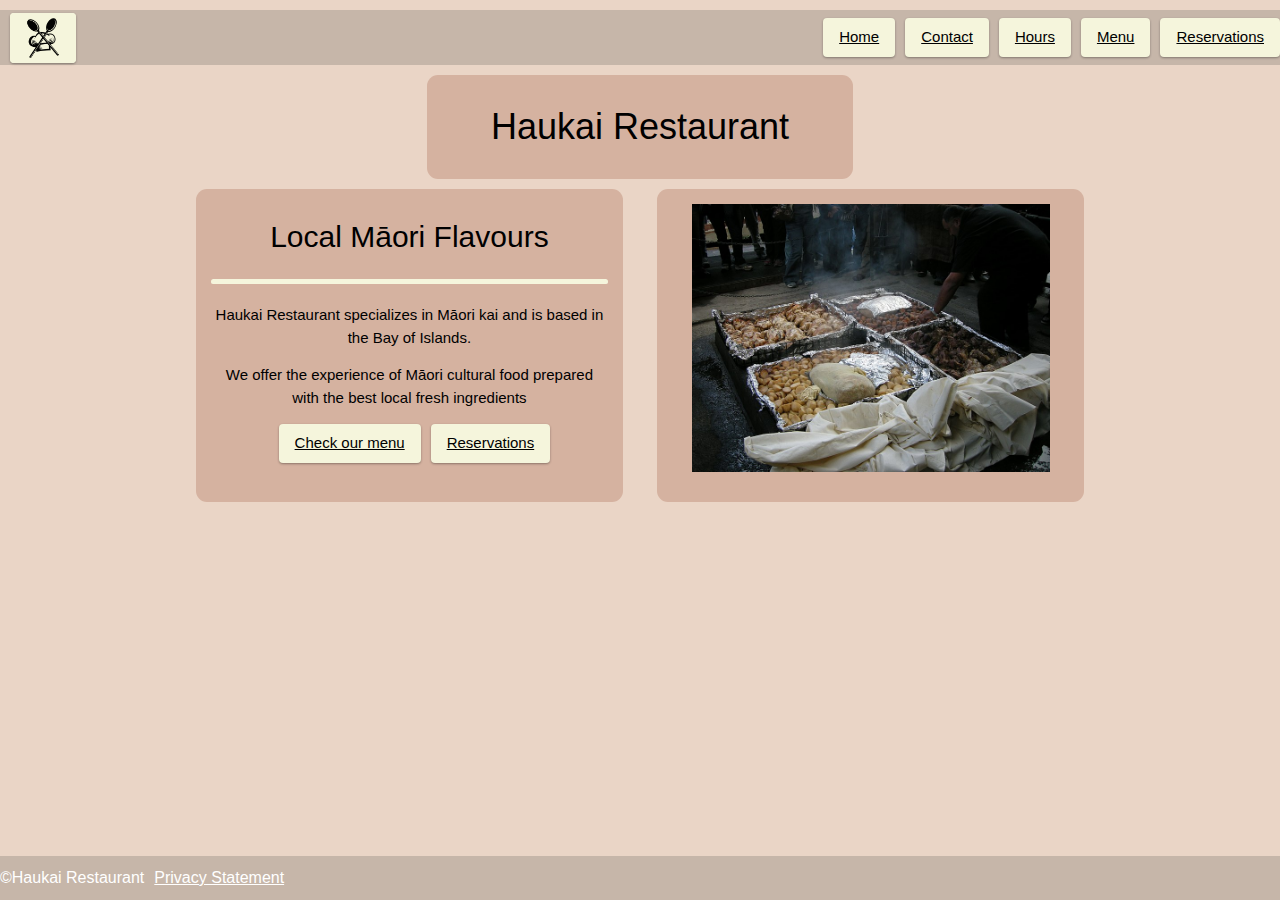
==== index.html @ fa1cbb28 "Add files via upload" ====
<!DOCTYPE html>
<html>

<head>
    <meta charset='utf-8'>
    <title>Haukai Restaurant - Home</title>
    <meta name='viewport' content='width=device-width, initial-scale=1'>
    <link rel="stylesheet" href="https://www.w3schools.com/w3css/4/w3.css">
    <link rel='stylesheet' type='text/css' media='screen' href="css/stylenew.css">

</head>

<body>
    <div class="header">
        <div class="nav">
            <div class="nav-left bg-nav">
                <div class="navbar-item w3-round">
                    <a href="index.html"><img class="w3-round" src="img/template_logo.png" alt="Company Logo"></a>
                </div>
            </div>
            <div class="nav-right bg-nav ">
                <a href="index.html"><div class="w3-bar-item w3-button w3-round navbar-item">Home</div></a>
                <a href="contact.html"><div class="w3-bar-item w3-button w3-round navbar-item">Contact</div></a>
                <a href="hours.html"><div class="w3-bar-item w3-button w3-round navbar-item">Hours</div></a>
                <a href="Menu.html"><div class="w3-bar-item w3-button w3-round navbar-item">Menu</div></a>
                <a href="Reservations.html"><div class="w3-bar-item w3-button w3-round navbar-item">Reservations</div></a>        
            </div>
        </div>

    </div>
    <div class="row centercontent">
        <div class="col-4 contentbox bg-content spacer-below spacer-above">
            <h1 class="bg-content">Haukai Restaurant</h1>
        </div>
    </div>

    <div class="row centercontent">
        <div class="col-4 contentbox bg-content">
            <h2 class="bg-content">Local Māori Flavours</h2>
            <hr class="rounded">
            <p class="bg-content">Haukai Restaurant specializes in Māori kai and is based in the Bay of Islands.</p>
            <p class="bg-content">We offer the experience of Māori cultural food prepared with the best local fresh
                ingredients</p>
            <div class="bg-content" style="display:flex; justify-content: center; flex-direction: row;">
                <div class="w3-bar-item w3-button w3-round navbar-item"><a href="Menu.html">Check our menu</a></div>
                <div class="w3-bar-item w3-button w3-round navbar-item"><a href="Reservations.html">Reservations</a></div>
            </div>

        </div>
        <div class="col-0-25"></div>
        <div class="col-4 contentbox cotentboximg bg-content">
            <img src="img/Hangi_prepare.jpg" alt="">
        </div>
    </div>
    

    <div class="footer bg-nav">
        <h6 class="bg-nav">©Haukai Restaurant</h6>
        <h6 class="bg-nav spacer-left"><a href="privacy.html">Privacy Statement</a></h6>
    </div>

</body>
<footer>

</footer>

</html>
---- css/stylenew.css ----
:root {
    --main-bg-color: #dbc6b6;
    --nav-bg-color: #c6b6a9;
    --content-bg-color: #d5b2a0;
    --content-bg-color2: #ead5c6;
    --button-color: #f5f5dc;
  }
  * {
    box-sizing: border-box;
    background-color: var(--content-bg-color2);
  }
  .header{
    margin-top: 10px;
    height: 55px;
    display: flex;
    justify-content: left;
    align-items: center; 
    background-color: var(--nav-bg-color);
    padding: 15px;
  }
  
  .row::after {
    content: "";
    clear: both;
    display: table;
  }
  
  [class*="col-"] {
    float: left;
    padding: 15px;
  }
  [class*="col-"] > img{
    max-height: 95%;
    max-width: 95%;
  }

/*desktop*/
@media only screen and (min-width: 768px) {
    .col-0-25{width: 2.7%}
    .col-0-5 {width: 4.15%}
    .col-1 {width: 8.33%;}
    .col-2 {width: 16.66%;}
    .col-3 {width: 25%;}
    .col-3-5{width: 29.17%;}
    .col-4 {width: 33.33%;}
    .col-5 {width: 41.66%;}
    .col-6 {width: 50%;}
    .col-7 {width: 58.33%;}
    .col-8 {width: 66.66%;}
    .col-9 {width: 75%;}
    .col-10 {width: 83.33%;}
    .col-11 {width: 91.66%;}
    .col-12 {width: 100%;}

    .centercontent{
      display: flex;
      justify-content: center;
      flex-direction: row;
    }
  
}

/*mobile*/
@media only screen and (max-width: 1000px) {
    .col-0-11{width: 1%;}
    .col-0-25{width: 2.7%}
    .col-0-5 {width: 4.15%}
    .col-1 {width: 8.33%;}
    .col-2 {width: 16.66%;}
    .col-3 {width: 25%;}
    .col-4 {width: 100%;}
    .col-5 {width: 100%;}
    .col-6 {width: 100%;}
    .col-7 {width: 100%;}
    .col-8 {width: 100%;}
    .col-9 {width: 100%;}
    .col-10 {width: 100%;}
    .col-11 {width: 100%;}
    .col-12 {width: 100%;}

    .centercontent{
      display: flex;
      align-items: center;
      justify-content: center;
      flex-direction: column;
    }
  
}

.nav{
  display: flex;
  align-items: center;
  justify-content: space-between;
  flex-direction: row;
}
.nav-left{
  position: absolute;
  left: 0;
  display: flex;
  align-items: center;
  flex-wrap: wrap;
  flex-direction: row;
}
.nav-right{
  position: absolute;
  right: 0;
  display: flex;
  align-items: center;
  flex-wrap: wrap;
  flex-direction: row;
}

.navbar-item{
    margin-left: 10px;
    background-color: var(--button-color);
    display: block;
    box-shadow: 0 1px 3px rgba(0,0,0,0.12), 0 1px 2px rgba(0,0,0,0.24);
}
    .navbar-item > a > img{
        border-style: solid;
        border-color: var(--button-color);
        background: var(--button-color);
        padding-left: 10px;
        padding-right: 10px;
        padding-top: 2px;
        padding-bottom: 2px;
        max-height: 50px;
    }

.contentbox{
      text-align: center;
      border-radius: 11px; 
}
    
.cotentboximg{
      display: flex; 
      justify-content: center; 
}

.bg-nav{
 background-color: var(--nav-bg-color);
}
.bg-content{
  background-color: var(--content-bg-color);
}
.spacer-above{
  margin-top: 10px;
}
.spacer-below{
  margin-bottom: 10px;
}
.spacer-left{
  margin-left: 10px;
}
.spacer-right{
  margin-right: 10px;
}
.footer {
  display: flex;
  flex-direction: row;
  position: fixed;
  left: 0;
  bottom: 0;
  width: 100%;
  color: white;
  text-align: left;
}

.title{
  width: inherit;
  text-align: center;
}

/* Rounded border */
hr.rounded {
  border-top: 5px solid var(--button-color);
  border-radius: 5px;
}
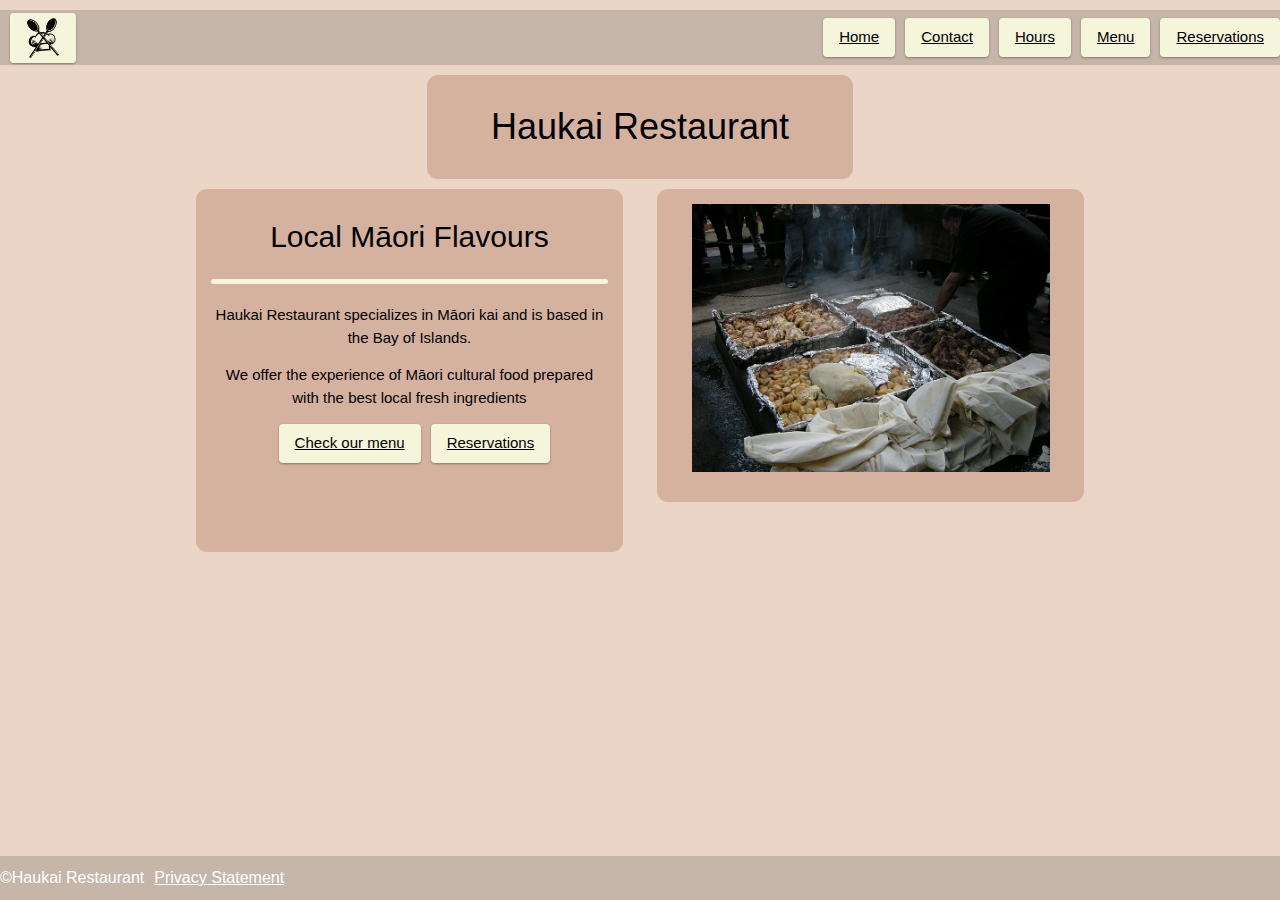
==== commit d79cee13: "Update to offsite verson" ====
--- a/index.html
+++ b/index.html
@@ -48,7 +48,7 @@
 
         </div>
         <div class="col-0-25"></div>
-        <div class="col-4 contentbox cotentboximg bg-content">
+        <div class="col-4 contentbox cotentboximg bg-content last-item">
             <img src="img/Hangi_prepare.jpg" alt="">
         </div>
     </div>
--- a/css/stylenew.css
+++ b/css/stylenew.css
@@ -9,15 +9,7 @@
     box-sizing: border-box;
     background-color: var(--content-bg-color2);
   }
-  .header{
-    margin-top: 10px;
-    height: 55px;
-    display: flex;
-    justify-content: left;
-    align-items: center; 
-    background-color: var(--nav-bg-color);
-    padding: 15px;
-  }
+
   
   .row::after {
     content: "";
@@ -57,7 +49,37 @@
       justify-content: center;
       flex-direction: row;
     }
-  
+    .header{
+      margin-top: 10px;
+      height: 55px;
+      display: flex;
+      justify-content: left;
+      align-items: center; 
+      background-color: var(--nav-bg-color);
+      padding: 15px;
+    }
+    .nav{
+      display: flex;
+      align-items: center;
+      justify-content: space-between;
+      flex-direction: row;
+    }
+    .nav-left{
+      position: absolute;
+      left: 0;
+      display: flex;
+      align-items: center;
+      flex-wrap: wrap;
+      flex-direction: row;
+    }
+    .nav-right{
+      position: absolute;
+      right: 0;
+      display: flex;
+      align-items: center;
+      flex-wrap: wrap;
+      flex-direction: row;
+    }
 }
 
 /*mobile*/
@@ -84,31 +106,33 @@
       justify-content: center;
       flex-direction: column;
     }
-  
-}
-
-.nav{
-  display: flex;
-  align-items: center;
-  justify-content: space-between;
-  flex-direction: row;
-}
-.nav-left{
-  position: absolute;
-  left: 0;
-  display: flex;
-  align-items: center;
-  flex-wrap: wrap;
-  flex-direction: row;
-}
-.nav-right{
-  position: absolute;
-  right: 0;
-  display: flex;
-  align-items: center;
-  flex-wrap: wrap;
-  flex-direction: row;
-}
+    .header{
+      height: inherit;
+      display: flex;
+      justify-content: left;
+      align-items: center; 
+      background-color: var(--nav-bg-color);
+      padding: 15px;
+    }
+    .nav{
+      height: inherit;
+    }
+    .nav-left{
+      display: flex;
+      align-items: center;
+      flex-wrap: wrap;
+      flex-direction: row;
+      padding-bottom: 10px;
+    }
+    .nav-right{
+      display: flex;
+      align-items: center;
+      flex-wrap: wrap;
+      flex-direction: row;
+    }
+}
+
+
 
 .navbar-item{
     margin-left: 10px;
@@ -178,3 +202,8 @@
 }
 
 
+.last-item{
+  margin-bottom: 50px;
+}
+
+
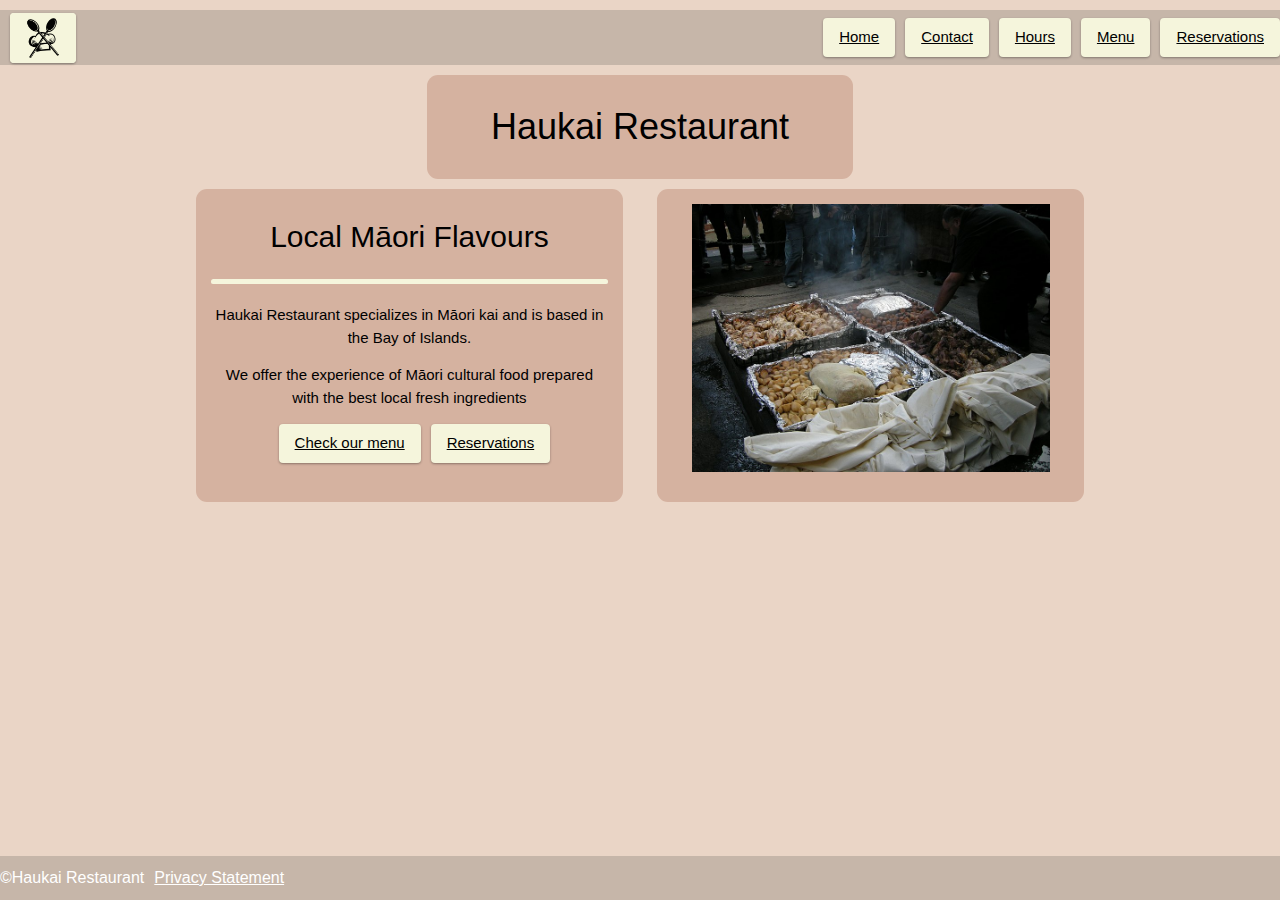
==== commit 44401ed2: "fix last item" ====
--- a/index.html
+++ b/index.html
@@ -48,11 +48,11 @@
 
         </div>
         <div class="col-0-25"></div>
-        <div class="col-4 contentbox cotentboximg bg-content last-item">
+        <div class="col-4 contentbox cotentboximg bg-content">
             <img src="img/Hangi_prepare.jpg" alt="">
         </div>
     </div>
-    
+    <div class="last-item"></div>
 
     <div class="footer bg-nav">
         <h6 class="bg-nav">©Haukai Restaurant</h6>
